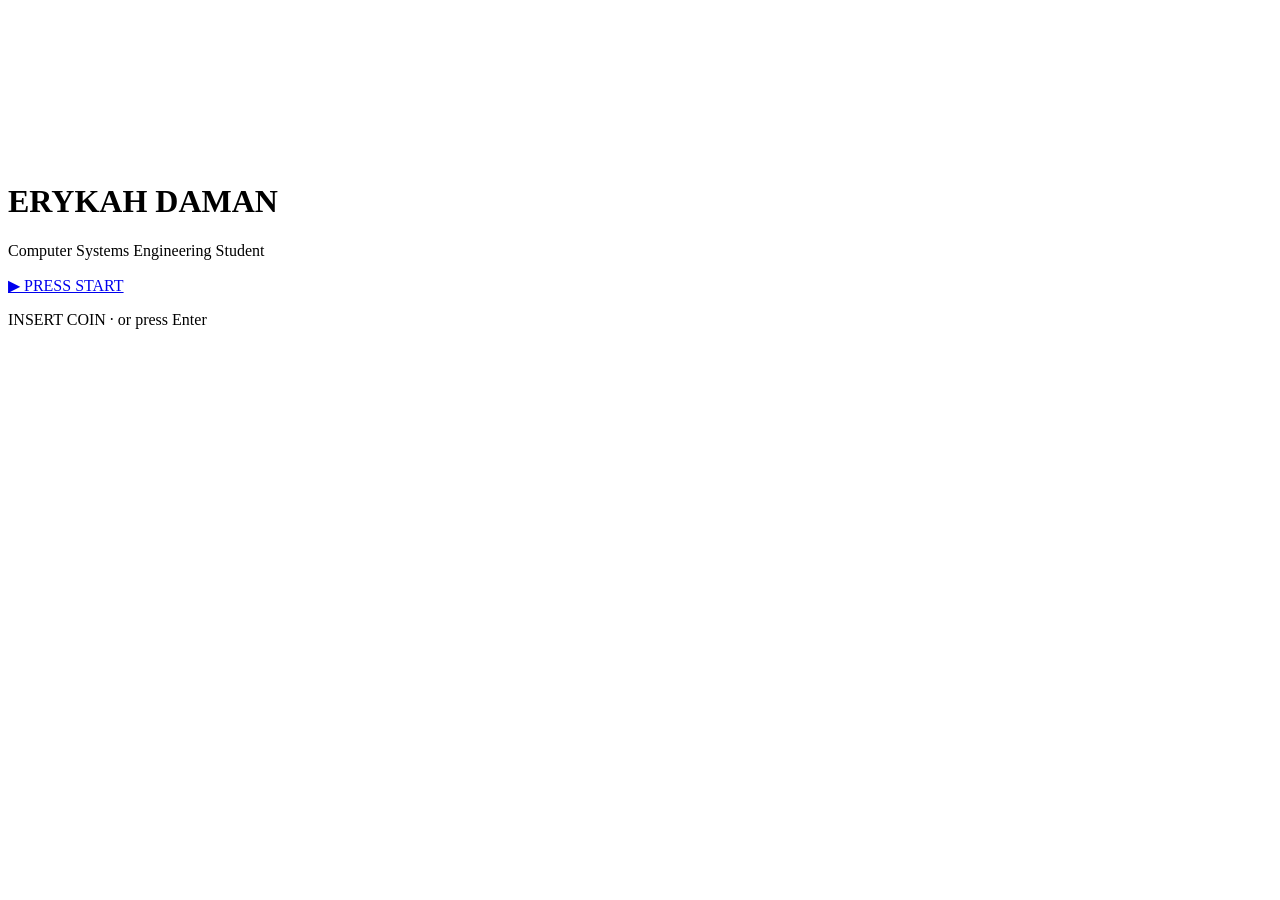
==== index.html @ 1dd132dc "Add files via upload" ====
<!DOCTYPE html><html lang="en"><head><meta charset="UTF-8"><meta name="viewport" content="width=device-width,initial-scale=1"><link rel="stylesheet" href="css/style.css"><title>Press Start</title></head><body><video id="bgvideo" autoplay muted loop playsinline><source src="assets/background.mp4" type="video/mp4"></video><canvas id="bg"></canvas>
<div class="start"><h1 id="n"></h1><p id="tg"></p>
<div><a class="btn" href="home.html" id="go">▶ PRESS START</a></div>
<p class="blink">INSERT COIN · or press Enter</p></div>
<script src="data.js"></script><script src="main.js"></script>
<script>n.textContent=ME.name;tg.textContent=ME.tagline;
addEventListener('keydown',e=>{if(e.key==='Enter')location.href='home.html'});</script></body></html>
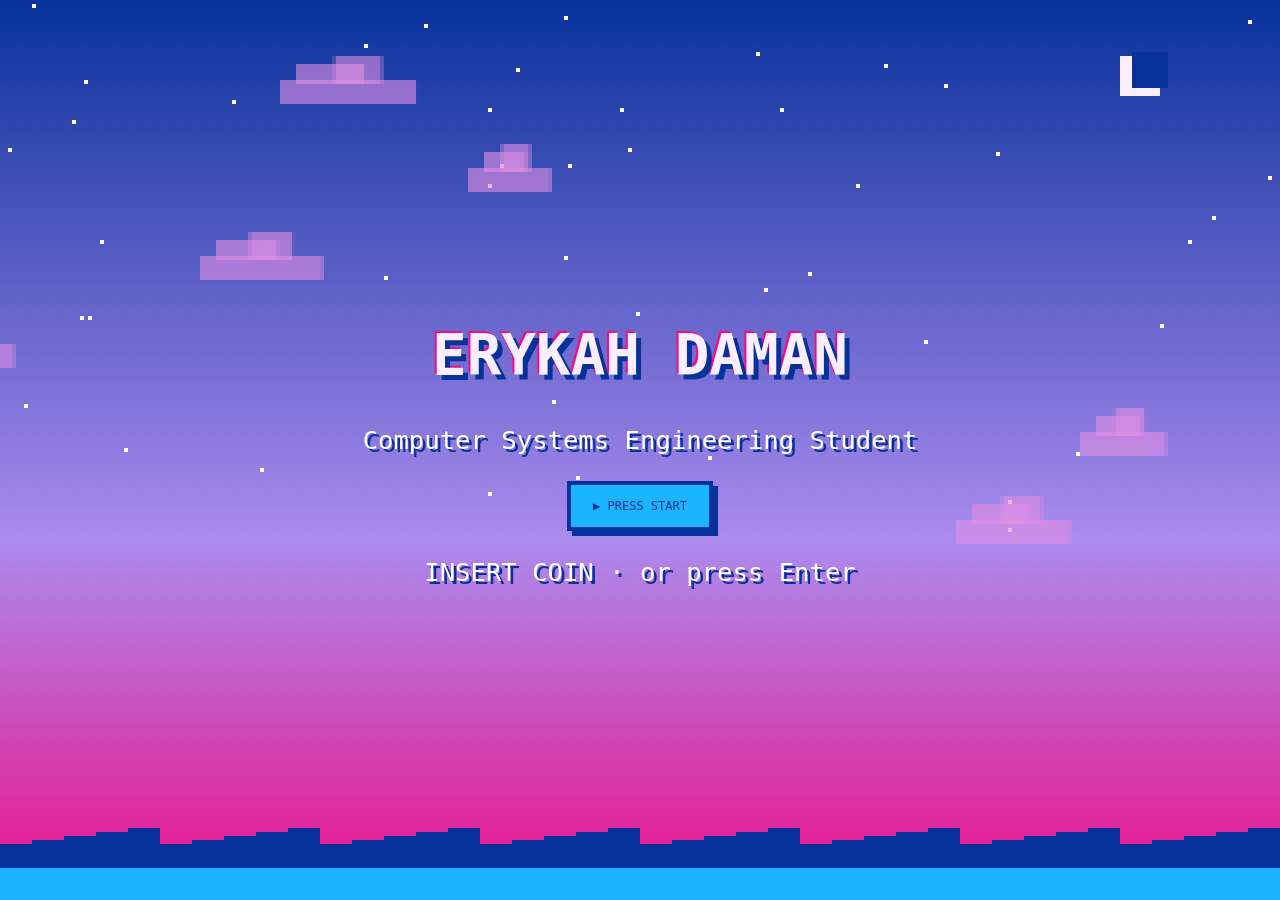
==== commit 3ed6d11d: "Update index.html" ====
--- a/index.html
+++ b/index.html
@@ -1,4 +1,4 @@
-<!DOCTYPE html><html lang="en"><head><meta charset="UTF-8"><meta name="viewport" content="width=device-width,initial-scale=1"><link rel="stylesheet" href="css/style.css"><title>Press Start</title></head><body><video id="bgvideo" autoplay muted loop playsinline><source src="assets/background.mp4" type="video/mp4"></video><canvas id="bg"></canvas>
+<!DOCTYPE html><html lang="en"><head><meta charset="UTF-8"><meta name="viewport" content="width=device-width,initial-scale=1"><link rel="stylesheet" href="style.css"><title>Press Start</title></head><body><video id="bgvideo" autoplay muted loop playsinline><source src="background.mp4" type="video/mp4"></video><canvas id="bg"></canvas>
 <div class="start"><h1 id="n"></h1><p id="tg"></p>
 <div><a class="btn" href="home.html" id="go">▶ PRESS START</a></div>
 <p class="blink">INSERT COIN · or press Enter</p></div>
--- a/style.css
+++ b/style.css
@@ -0,0 +1,57 @@
+/* ===== EDIT COLORS + FONTS HERE (Neon Retro palette: hot pink, bright lilac, lavender, capri, egyptian blue) ===== */
+@import url('https://fonts.googleapis.com/css2?family=Press+Start+2P&family=VT323&display=swap');
+:root{
+  --cream:#FBEFFF; --peach:#E18FE5; --coral:#AB8BEE; --pink:#ED0F87;
+  --sky:#1BB5FD; --slate:#AB8BEE; --ink:#07329B; --white:#fff;
+  --title:'Press Start 2P',monospace; --body:'VT323',monospace;
+}
+*{box-sizing:border-box}
+body{margin:0;min-height:100vh;font-family:var(--body);font-size:1.45rem;color:var(--ink);background:#07329B}
+#bg,#bgvideo{position:fixed;inset:0;width:100%;height:100%;z-index:-1;object-fit:cover;}
+h1,h2,h3,.px{font-family:var(--title);line-height:1.5;margin:0}
+a{color:var(--ink)}
+:focus-visible{outline:4px dashed var(--pink);outline-offset:3px}
+.bar{position:sticky;top:0;z-index:5;display:flex;gap:8px;flex-wrap:wrap;align-items:center;padding:10px 16px;background:var(--cream);border-bottom:4px solid var(--ink)}
+.bar b{font:.7rem var(--title);margin-right:auto}
+.bar a{font:.6rem var(--title);text-decoration:none;padding:9px 12px;background:var(--peach);border:3px solid var(--ink);box-shadow:3px 3px 0 var(--ink)}
+.bar a:hover,.bar a.on{background:var(--pink);color:#fff;transform:translate(2px,2px);box-shadow:1px 1px 0 var(--ink)}
+main{max-width:1000px;margin:0 auto;padding:28px 16px 60px;display:grid;gap:26px}
+.win{background:var(--cream);border:4px solid var(--ink);box-shadow:8px 8px 0 rgba(7,50,155,.55)}
+.win>.t{display:flex;justify-content:space-between;align-items:center;padding:8px 12px;background:var(--sky);border-bottom:4px solid var(--ink);font:.65rem var(--title)}
+.win>.t i{display:flex;gap:6px}.win>.t i:before,.win>.t i:after{content:"";width:14px;height:14px;border:3px solid var(--ink);border-radius:50%;background:var(--pink)}
+.win>.t i:after{background:#1BB5FD}
+.win>.c{padding:18px}
+.win.pink>.t{background:var(--pink);color:#fff}.win.peach>.t{background:var(--coral)}
+.grid{display:grid;grid-template-columns:repeat(auto-fit,minmax(230px,1fr));gap:18px}
+.card{background:var(--peach);border:4px solid var(--ink);padding:14px;box-shadow:4px 4px 0 var(--ink)}
+.card h3{font-size:.7rem;margin-bottom:8px}
+.card .tag,.tag{display:inline-block;font-size:1.1rem;background:var(--cream);border:2px solid var(--ink);padding:0 6px;margin:2px 2px 0 0}
+.btn{display:inline-block;font:.75rem var(--title);text-decoration:none;color:var(--ink);background:#1BB5FD;border:4px solid var(--ink);padding:14px 22px;box-shadow:5px 5px 0 var(--ink);cursor:pointer}
+.btn:hover{transform:translate(3px,3px);box-shadow:2px 2px 0 var(--ink)}
+.tabs{display:flex;gap:10px;flex-wrap:wrap}
+.tabs button{font:.65rem var(--title);padding:12px 16px;background:var(--cream);border:4px solid var(--ink);cursor:pointer;color:var(--ink)}
+.tabs button[aria-selected=true]{background:var(--pink);color:#fff}
+pre{background:var(--ink);color:var(--peach);padding:12px;overflow:auto;font:1.1rem/1.2 var(--body);border:3px solid var(--ink);margin:10px 0 0}
+.xp{height:18px;border:3px solid var(--ink);background:var(--cream);margin:4px 0 12px}.xp span{display:block;height:100%;background:var(--pink)}
+.ach{display:flex;gap:12px;align-items:flex-start;margin:0 0 12px}.ach .ic{font-size:2rem}
+.start{min-height:100vh;display:grid;place-content:center;text-align:center;gap:26px;padding:20px}
+.start h1{font-size:clamp(1.6rem,6vw,3.6rem);color:var(--cream);text-shadow:5px 5px 0 var(--ink),-2px -2px 0 var(--pink)}
+.start p{color:#fff;text-shadow:3px 3px 0 var(--ink);font-size:1.6rem;margin:0}
+.blink{animation:bl 1s steps(2) infinite}@keyframes bl{50%{opacity:0}}
+.book{display:grid;grid-template-columns:1fr 1.2fr}
+.book>div{padding:18px}.book>div:first-child{border-right:4px solid var(--ink)}
+.avatar{width:170px;height:170px;margin:0 auto 14px;background:var(--sky) center/cover;border:4px solid var(--ink);display:grid;place-content:center;font-size:4rem}
+.row{display:flex;justify-content:space-between;border:3px solid var(--ink);background:#fff;padding:6px 10px;margin-bottom:8px}
+@media(max-width:700px){.book{grid-template-columns:1fr}.book>div:first-child{border-right:0;border-bottom:4px solid var(--ink)}}
+@media(prefers-reduced-motion:reduce){.blink{animation:none}}
+
+#bg{image-rendering:pixelated}
+/* feature boxes */
+.feature-grid{display:grid;grid-template-columns:repeat(auto-fit,minmax(300px,1fr));gap:26px}
+.feature-box{display:flex;flex-direction:column;background:var(--cream);border:4px solid var(--ink);box-shadow:6px 6px 0 var(--ink);transition:transform .2s}
+.feature-box:hover{transform:translate(-2px,-2px)}
+.fc{display:flex;flex-direction:column;gap:8px;padding:16px;flex:1}
+.fc h3{font-size:.8rem}.fc .ev{background:var(--peach);border:3px solid var(--ink);padding:2px 8px;font-size:1.2rem;align-self:flex-start}
+.fc p{margin:0}.btns{display:flex;gap:10px;flex-wrap:wrap;margin-top:auto;padding-top:8px}
+.btns a{font:.6rem var(--title);text-decoration:none;padding:10px 12px;background:var(--sky);border:3px solid var(--ink);box-shadow:3px 3px 0 var(--ink)}
+.btns a:hover{background:var(--pink);color:#fff}
